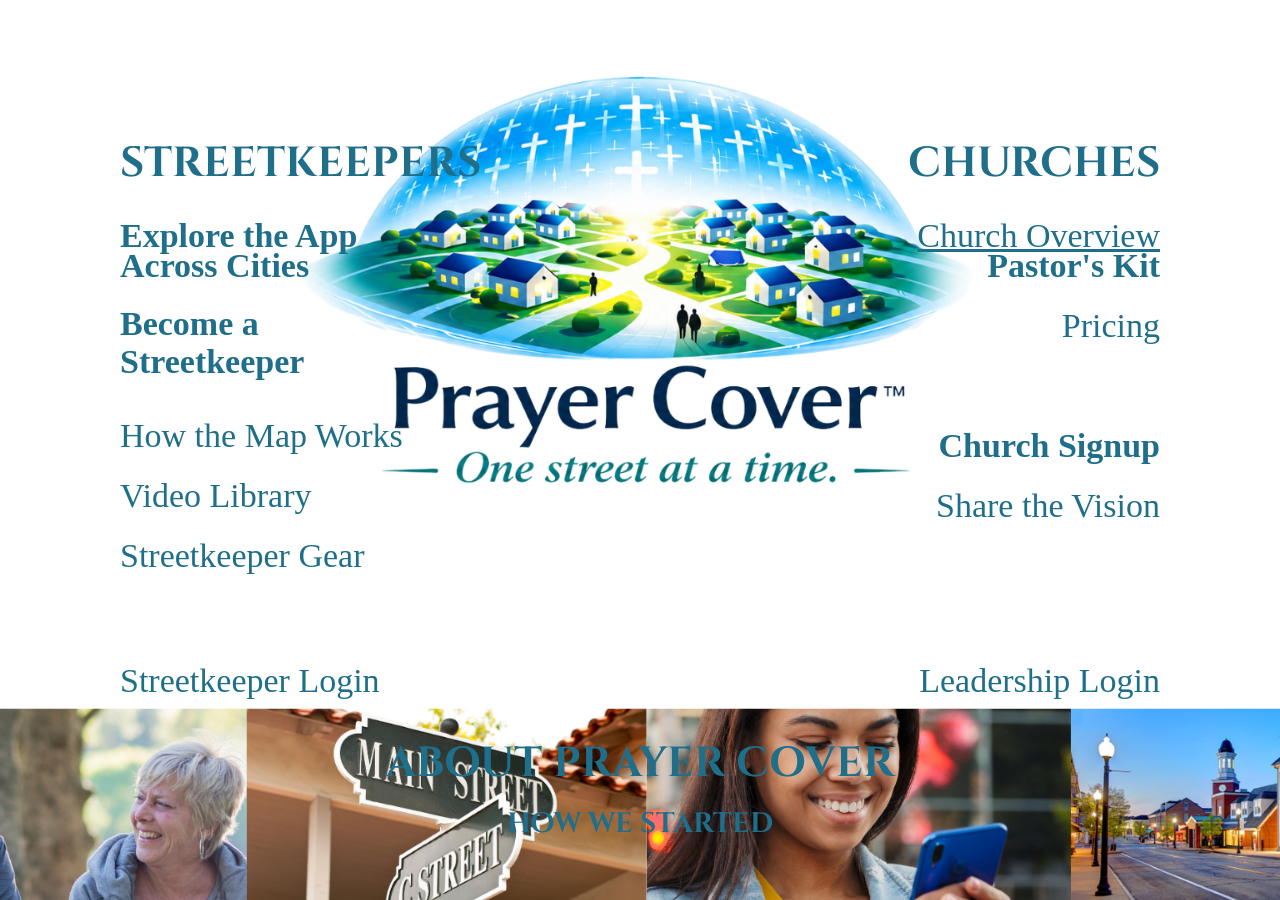
==== index.html @ 95e5b873 "Replace div with link for Church Overview" ====
<!DOCTYPE html>
<html lang="en">
<head>
  <meta charset="UTF-8">
  <meta
    name="viewport"
    content="width=device-width, initial-scale=1.0"
  >

  <title>Prayer Cover</title>

  <link
    rel="preconnect"
    href="https://fonts.googleapis.com"
  >

  <link
    rel="preconnect"
    href="https://fonts.gstatic.com"
    crossorigin
  >

  <link
    href="https://fonts.googleapis.com/css2?family=Cinzel:wght@400;500;600&display=swap"
    rel="stylesheet"
  >

  <link
    rel="stylesheet"
    href="style.css"
  >
</head>

<body>

  <div class="homePage">

    <!-- ======================================
         STREETKEEPERS
    ======================================= -->

    <div class="streetkeepersHeader">
      <strong>STREETKEEPERS</strong>
    </div>

    <div class="exploreAppItem">
      <strong>Explore the App</strong>
    </div>

    <div class="acrossCitiesItem">
      <strong>Across Cities</strong>
    </div>

    <div class="becomeStreetkeeperItem">
      <strong>
        Become a<br>
        Streetkeeper
      </strong>
    </div>

    <a
class="howMapWorksItem"
href="how-the-map-works.html"
>
How the Map Works
</a>

    <div class="videoLibraryItem">
      Video Library
    </div>

    <div class="streetkeeperGearItem">
      Streetkeeper Gear
    </div>

    <div class="streetkeeperLoginItem">
      Streetkeeper Login
    </div>

    <!-- ======================================
         ABOUT PRAYER COVER and 
        HOW WE STARTED
    ======================================= -->

   <a
class="aboutPrayerCoverHeader"
href="about-prayer-cover.html"
>
<strong>ABOUT PRAYER COVER</strong>
</a>

   <a
class="howWeStartedHeader"
href="how-we-started.html"
>
<strong>HOW WE STARTED</strong>
</a> 

    <!-- ======================================
         CHURCHES
    ======================================= -->

    <div class="churchesHeader">
      <strong>CHURCHES</strong>
    </div>

    <a
class="churchOverviewItem"
href="church-overview.html"
>
Church Overview
</a>

    <div class="pastorsKitItem">
      <strong>Pastor's Kit</strong>
    </div>

    <div class="pricingItem">
      Pricing
    </div>
     
    <div class="churchSignupItem">
      <strong>Church Signup</strong>
    </div>

    <div class="shareVisionItem">
      Share the Vision
    </div>

    <div class="leadershipLoginItem">
      Leadership Login
    </div>

  </div>

  <script src="script.js"></script>

</body>
</html>
---- style.css ----
*{
  box-sizing:border-box;
  margin:0;
  padding:0;
}

html,
body{
  width:100%;
  height:100%;
}

body{
  overflow-x:hidden;
  font-family:Georgia, serif;
  background:#ffffff;
}

.homePage{
  position:relative;
  width:100vw;
  height:100vh;

  background-image:url("JOINPRAYERCOVER-HOME-PAGE.png");
  background-position:center 22px;
  background-repeat:no-repeat;
  background-size:cover;
}

/* ======================================
   STREETKEEPERS HEADER
====================================== */

.streetkeepersHeader{
  position:absolute;
  top:135px;
  left:120px;

  font-family:"Cinzel", serif;
  font-size:42px;
  font-weight:700;
  color:#1f6f8b;
  text-align:left;
}

/* ======================================
   STREETKEEPER ITEMS
====================================== */

.exploreAppItem{
  position:absolute;
  top:215px;
  left:120px;

  font-family:Georgia, serif;
  font-size:34px;
  font-weight:700;
  color:#1f6f8b;
  line-height:1.25;
  cursor:pointer;
}

.acrossCitiesItem{
  position:absolute;
  top:245px;
  left:120px;

  font-family:Georgia, serif;
  font-size:34px;
  font-weight:700;
  color:#1f6f8b;
  line-height:1.25;
  cursor:pointer;
}

.becomeStreetkeeperItem{
  position:absolute;
  top:305px;
  left:120px;

  font-family:Georgia, serif;
  font-size:34px;
  font-weight:700;
  color:#1f6f8b;
  line-height:1.12;
  cursor:pointer;
}

.howMapWorksItem{

  position:absolute;
  top:415px;
  left:120px;

  font-family:Georgia, serif;
  font-size:34px;
  font-weight:400;
  color:#1f6f8b;
  line-height:1.25;
  cursor:pointer;

  text-decoration:none;
}


.videoLibraryItem{
  position:absolute;
  top:475px;
  left:120px;

  font-family:Georgia, serif;
  font-size:34px;
  font-weight:400;
  color:#1f6f8b;
  line-height:1.25;
  cursor:pointer;
}

.streetkeeperGearItem{
  position:absolute;
  top:535px;
  left:120px;

  font-family:Georgia, serif;
  font-size:34px;
  font-weight:400;
  color:#1f6f8b;
  line-height:1.25;
  cursor:pointer;
}

.streetkeeperLoginItem{
  position:absolute;
  top:660px;
  left:120px;

  font-family:Georgia, serif;
  font-size:34px;
  font-weight:400;
  color:#1f6f8b;
  line-height:1.25;
  cursor:pointer;
}

/* ======================================
   ABOUT PRAYER COVER HEADER and
   HOW WE STARTED HEADER
====================================== */

.aboutPrayerCoverHeader{

  position:absolute;

  top:735px;

  left:50%;

  transform:translateX(-50%);

  font-family:"Cinzel", serif;

  font-size:42px;

  font-weight:700;

  color:#1f6f8b;

  text-align:center;

  text-decoration:none;
}

.howWeStartedHeader{

  position:absolute;

  top:805px;

  left:50%;

  transform:translateX(-50%);

  font-family:"Cinzel", serif;

  font-size:28px;

  font-weight:700;

  color:#1f6f8b;

  text-align:center;

  text-decoration:none;
}

/* ======================================
   CHURCHES HEADER
====================================== */

.churchesHeader{
  position:absolute;
  top:135px;
  right:120px;

  font-family:"Cinzel", serif;
  font-size:42px;
  font-weight:700;
  color:#1f6f8b;
  text-align:right;
}

/* ======================================
   CHURCH ITEMS
====================================== */

.churchOverviewItem{
  position:absolute;
  top:215px;
  right:120px;

  font-family:Georgia, serif;
  font-size:34px;
  font-weight:400;
  color:#1f6f8b;
  line-height:1.25;
  text-align:right;
  cursor:pointer;
}

.pastorsKitItem{
  position:absolute;
  top:245px;
  right:120px;

  font-family:Georgia, serif;
  font-size:34px;
  font-weight:700;
  color:#1f6f8b;
  line-height:1.25;
  text-align:right;
  cursor:pointer;
}

.pricingItem{
  position:absolute;
  top:305px;
  right:120px;

  font-family:Georgia, serif;
  font-size:34px;
  font-weight:400;
  color:#1f6f8b;
  line-height:1.25;
  text-align:right;
  cursor:pointer;
}

.howItWorksItem{
  position:absolute;
  top:365px;
  right:120px;

  font-family:Georgia, serif;
  font-size:34px;
  font-weight:400;
  color:#1f6f8b;
  line-height:1.25;
  text-align:right;
  cursor:pointer;
}

.churchSignupItem{
  position:absolute;
  top:425px;
  right:120px;

  font-family:Georgia, serif;
  font-size:34px;
  font-weight:700;
  color:#1f6f8b;
  line-height:1.25;
  text-align:right;
  cursor:pointer;
}

.shareVisionItem{
  position:absolute;
  top:485px;
  right:120px;

  font-family:Georgia, serif;
  font-size:34px;
  font-weight:400;
  color:#1f6f8b;
  line-height:1.25;
  text-align:right;
  cursor:pointer;
}

.leadershipLoginItem{
  position:absolute;
  top:660px;
  right:120px;

  font-family:Georgia, serif;
  font-size:34px;
  font-weight:400;
  color:#1f6f8b;
  line-height:1.25;
  text-align:right;
  cursor:pointer;
}
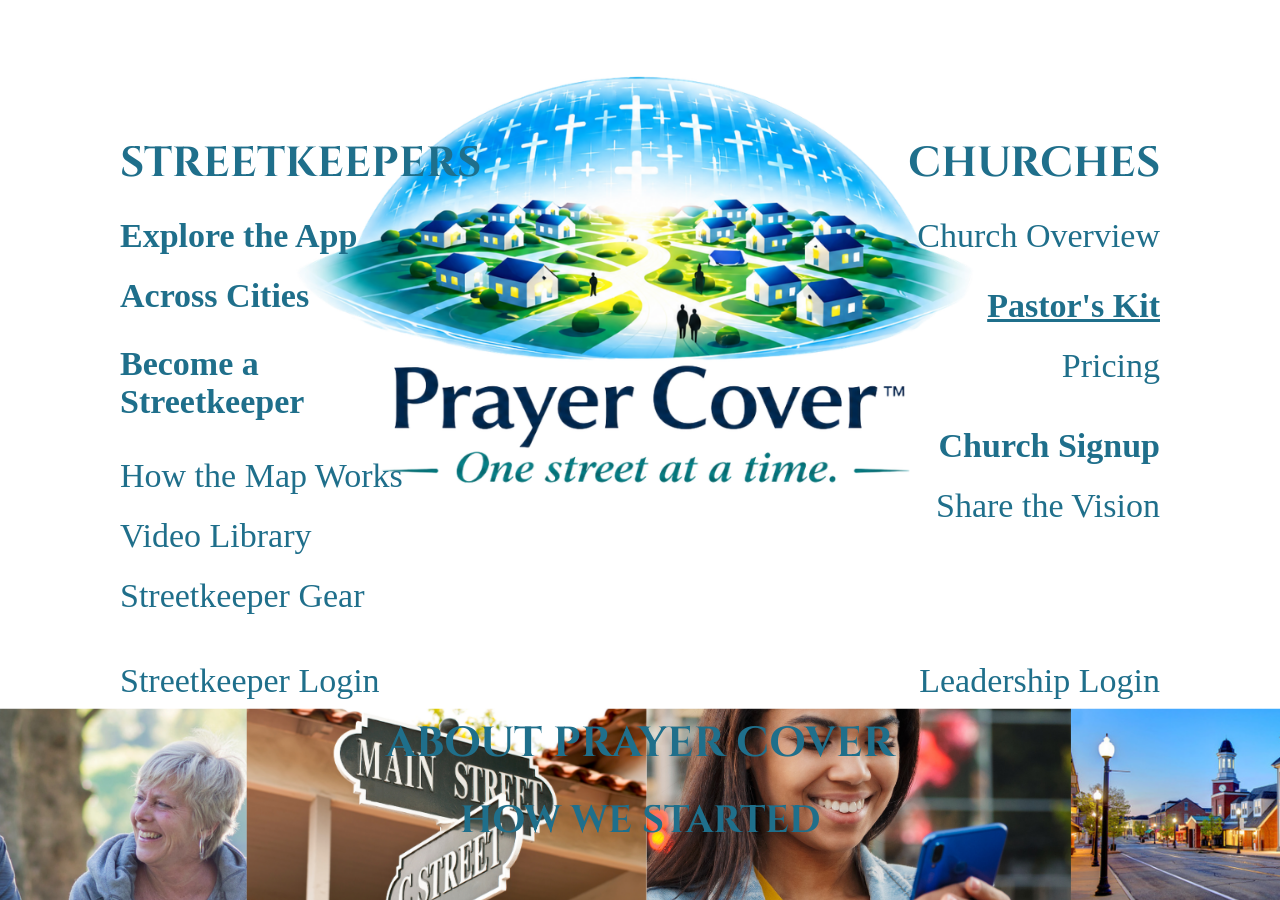
==== commit 5d3635db: "Convert Pastor's Kit div to a link" ====
--- a/index.html
+++ b/index.html
@@ -111,9 +111,12 @@
 Church Overview
 </a>
 
-    <div class="pastorsKitItem">
-      <strong>Pastor's Kit</strong>
-    </div>
+   <a
+class="pastorsKitItem"
+href="pastor-kit.html"
+>
+<strong>Pastor's Kit</strong>
+</a>
 
     <div class="pricingItem">
       Pricing
--- a/style.css
+++ b/style.css
@@ -62,7 +62,7 @@
 
 .acrossCitiesItem{
   position:absolute;
-  top:245px;
+  top:275px;
   left:120px;
 
   font-family:Georgia, serif;
@@ -75,7 +75,7 @@
 
 .becomeStreetkeeperItem{
   position:absolute;
-  top:305px;
+  top:345px;
   left:120px;
 
   font-family:Georgia, serif;
@@ -89,7 +89,7 @@
 .howMapWorksItem{
 
   position:absolute;
-  top:415px;
+  top:455px;
   left:120px;
 
   font-family:Georgia, serif;
@@ -105,7 +105,7 @@
 
 .videoLibraryItem{
   position:absolute;
-  top:475px;
+  top:515px;
   left:120px;
 
   font-family:Georgia, serif;
@@ -118,7 +118,7 @@
 
 .streetkeeperGearItem{
   position:absolute;
-  top:535px;
+  top:575px;
   left:120px;
 
   font-family:Georgia, serif;
@@ -151,7 +151,7 @@
 
   position:absolute;
 
-  top:735px;
+  top:715px;
 
   left:50%;
 
@@ -174,7 +174,7 @@
 
   position:absolute;
 
-  top:805px;
+  top:795px;
 
   left:50%;
 
@@ -182,7 +182,7 @@
 
   font-family:"Cinzel", serif;
 
-  font-size:28px;
+  font-size:38px;
 
   font-weight:700;
 
@@ -225,11 +225,12 @@
   line-height:1.25;
   text-align:right;
   cursor:pointer;
+  text-decoration:none;
 }
 
 .pastorsKitItem{
   position:absolute;
-  top:245px;
+  top:285px;
   right:120px;
 
   font-family:Georgia, serif;
@@ -243,7 +244,7 @@
 
 .pricingItem{
   position:absolute;
-  top:305px;
+  top:345px;
   right:120px;
 
   font-family:Georgia, serif;
@@ -310,3 +311,171 @@
   text-align:right;
   cursor:pointer;
 }
+
+/* ======================================
+   MOBILE LAYOUT
+====================================== */
+
+@media (max-width:700px){
+
+  .homePage{
+    width:100%;
+    min-height:100vh;
+    height:auto;
+
+    display:flex;
+    flex-direction:column;
+    align-items:center;
+
+    background-image:url("JOINPRAYERCOVER-HOME-PAGE.png");
+    background-repeat:no-repeat;
+    background-position:top center;
+    background-size:100% auto;
+
+    padding-top:78vw;
+    padding-left:22px;
+    padding-right:22px;
+    padding-bottom:60px;
+  }
+
+  .streetkeepersHeader,
+  .exploreAppItem,
+  .acrossCitiesItem,
+  .becomeStreetkeeperItem,
+  .howMapWorksItem,
+  .videoLibraryItem,
+  .streetkeeperGearItem,
+  .streetkeeperLoginItem,
+  .aboutPrayerCoverHeader,
+  .howWeStartedHeader,
+  .churchesHeader,
+  .churchOverviewItem,
+  .pastorsKitItem,
+  .pricingItem,
+  .churchSignupItem,
+  .shareVisionItem,
+  .leadershipLoginItem{
+    position:relative;
+    top:auto;
+    left:auto;
+    right:auto;
+    transform:none;
+
+    width:100%;
+    text-align:center;
+
+    color:#1f6f8b;
+  }
+
+  .aboutPrayerCoverHeader{
+    order:1;
+    margin-top:0;
+    margin-bottom:34px;
+
+    font-size:30px;
+    line-height:1.2;
+  }
+
+  .streetkeepersHeader{
+    order:3;
+    margin-top:0;
+    margin-bottom:12px;
+
+    font-family:Georgia, serif;
+    font-size:22px;
+    font-weight:700;
+    line-height:1.2;
+  }
+
+  .exploreAppItem{
+    order:4;
+  }
+
+  .acrossCitiesItem{
+    order:5;
+  }
+
+  .becomeStreetkeeperItem{
+    order:6;
+  }
+
+  .howMapWorksItem{
+    order:7;
+  }
+
+  .videoLibraryItem{
+    order:8;
+  }
+
+  .streetkeeperGearItem{
+    order:9;
+  }
+
+  .streetkeeperLoginItem{
+    order:10;
+    margin-bottom:42px;
+  }
+
+  .churchesHeader{
+    order:11;
+    margin-bottom:12px;
+
+    font-family:Georgia, serif;
+    font-size:22px;
+    font-weight:700;
+    line-height:1.2;
+  }
+
+  .churchOverviewItem{
+    order:12;
+  }
+
+  .pastorsKitItem{
+    order:13;
+  }
+
+  .pricingItem{
+    order:14;
+  }
+
+  .churchSignupItem{
+    order:15;
+  }
+
+  .shareVisionItem{
+    order:16;
+  }
+
+  .leadershipLoginItem{
+    order:17;
+    margin-bottom:42px;
+  }
+
+  .howWeStartedHeader{
+    order:2;
+    margin-bottom:38px;
+
+    font-size:28px;
+    line-height:1.2;
+  }
+
+  .exploreAppItem,
+  .acrossCitiesItem,
+  .becomeStreetkeeperItem,
+  .howMapWorksItem,
+  .videoLibraryItem,
+  .streetkeeperGearItem,
+  .streetkeeperLoginItem,
+  .churchOverviewItem,
+  .pastorsKitItem,
+  .pricingItem,
+  .churchSignupItem,
+  .shareVisionItem,
+  .leadershipLoginItem{
+    margin-bottom:16px;
+
+    font-size:26px;
+    line-height:1.18;
+  }
+
+}
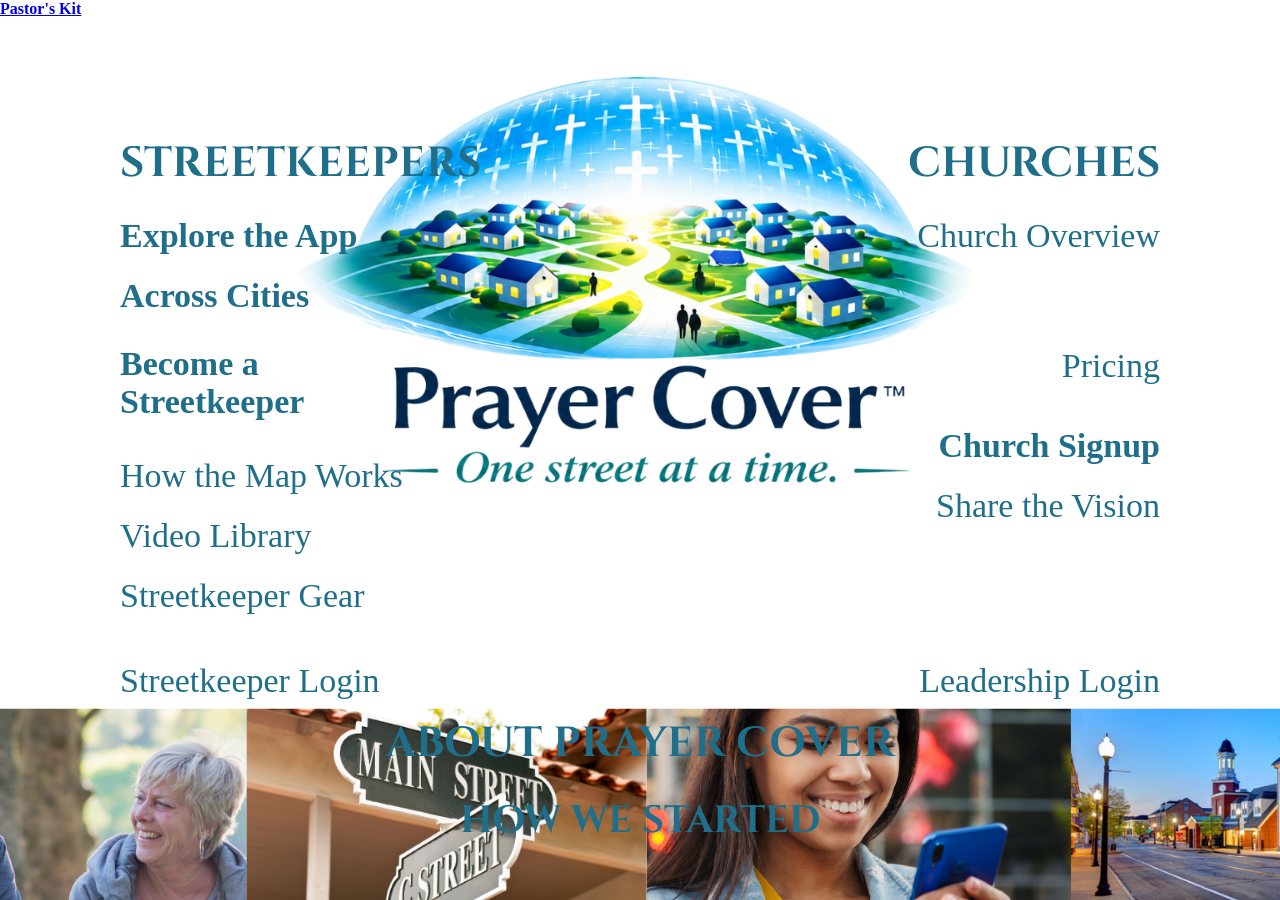
==== commit acf77e20: "Fix class name typo in Pastor's Kit link" ====
--- a/index.html
+++ b/index.html
@@ -112,7 +112,7 @@
 </a>
 
    <a
-class="pastorsKitItem"
+class="pastorKitItem"
 href="pastor-kit.html"
 >
 <strong>Pastor's Kit</strong>
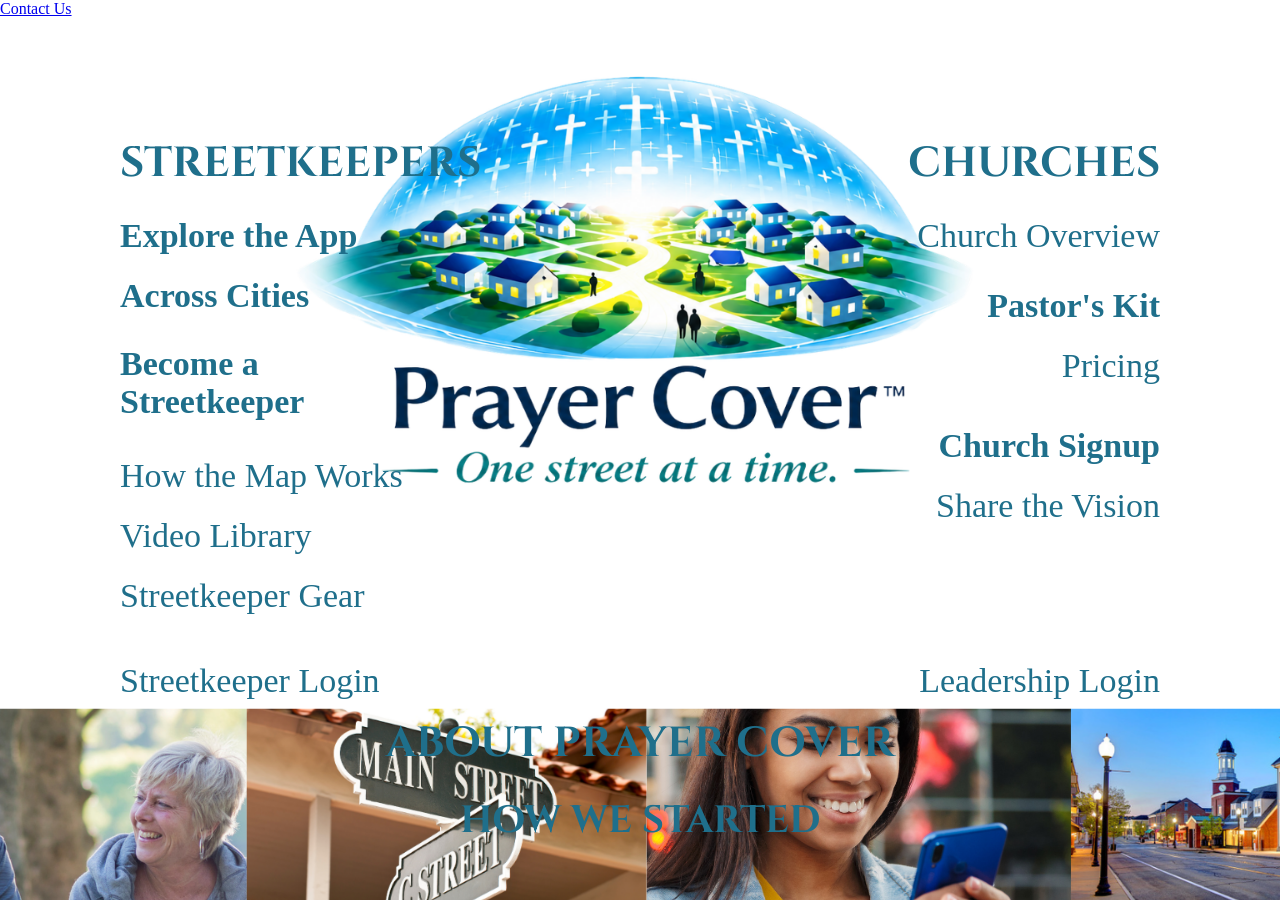
==== commit febba4ed: "Add 'Contact Us' link to index.html" ====
--- a/index.html
+++ b/index.html
@@ -130,6 +130,13 @@
       Share the Vision
     </div>
 
+<a
+class="contactUsItem"
+href="contact-us.html"
+>
+Contact Us
+</a>
+    
     <div class="leadershipLoginItem">
       Leadership Login
     </div>
--- a/style.css
+++ b/style.css
@@ -228,7 +228,7 @@
   text-decoration:none;
 }
 
-.pastorsKitItem{
+.pastorKitItem{
   position:absolute;
   top:285px;
   right:120px;
@@ -240,6 +240,7 @@
   line-height:1.25;
   text-align:right;
   cursor:pointer;
+  text-decoration:none;
 }
 
 .pricingItem{
@@ -350,7 +351,7 @@
   .howWeStartedHeader,
   .churchesHeader,
   .churchOverviewItem,
-  .pastorsKitItem,
+  .pastorKitItem,
   .pricingItem,
   .churchSignupItem,
   .shareVisionItem,
@@ -430,7 +431,7 @@
     order:12;
   }
 
-  .pastorsKitItem{
+  .pastorKitItem{
     order:13;
   }
 
@@ -467,7 +468,7 @@
   .streetkeeperGearItem,
   .streetkeeperLoginItem,
   .churchOverviewItem,
-  .pastorsKitItem,
+  .pastorKitItem,
   .pricingItem,
   .churchSignupItem,
   .shareVisionItem,
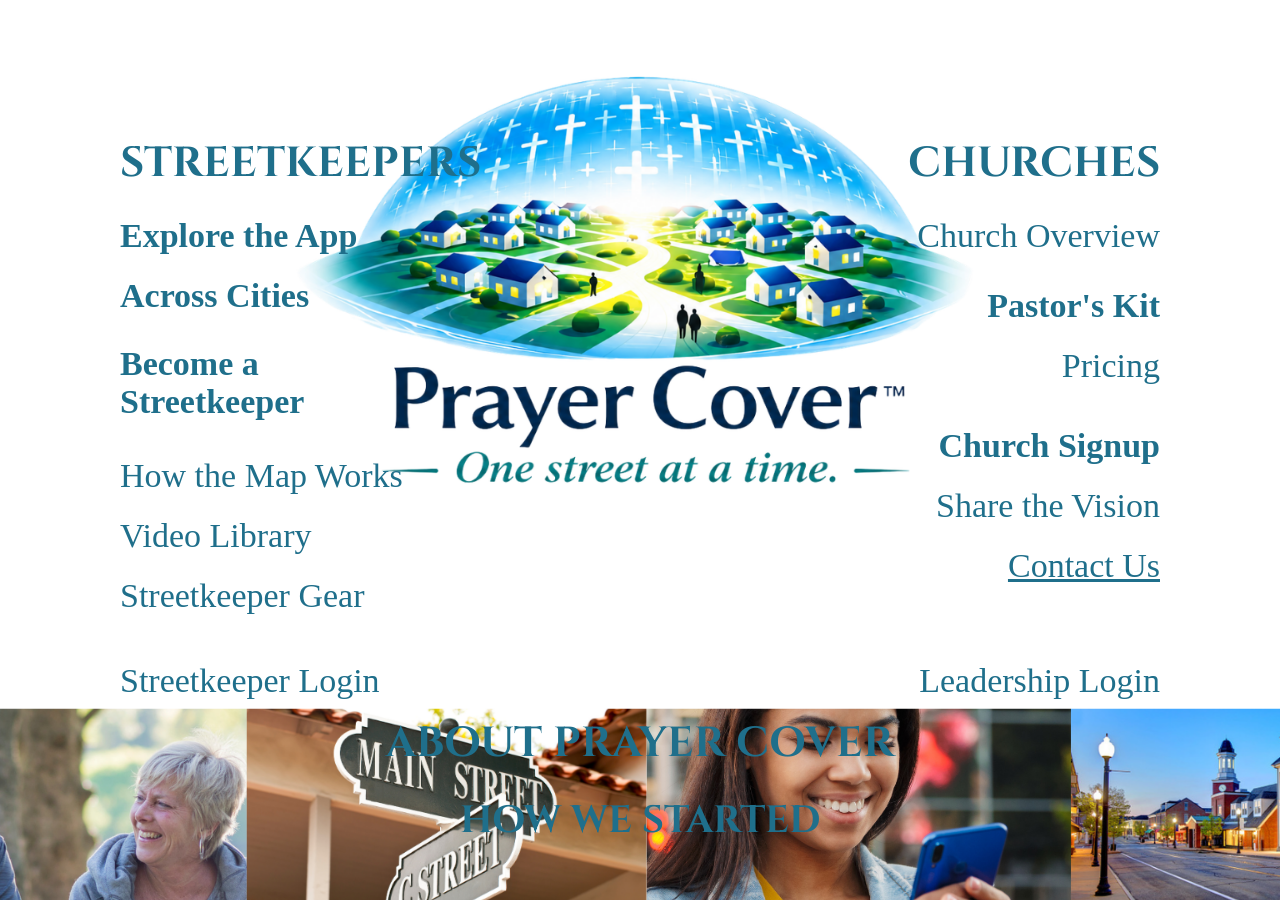
==== commit d532ef05: "Fix HTML formatting and add closing body tag" ====
--- a/index.html
+++ b/index.html
@@ -145,5 +145,6 @@
 
   <script src="script.js"></script>
 
+  
 </body>
 </html>
--- a/style.css
+++ b/style.css
@@ -288,6 +288,20 @@
 .shareVisionItem{
   position:absolute;
   top:485px;
+  right:120px;
+
+  font-family:Georgia, serif;
+  font-size:34px;
+  font-weight:400;
+  color:#1f6f8b;
+  line-height:1.25;
+  text-align:right;
+  cursor:pointer;
+}
+
+.contactUsItem{
+  position:absolute;
+  top:545px;
   right:120px;
 
   font-family:Georgia, serif;
@@ -355,6 +369,7 @@
   .pricingItem,
   .churchSignupItem,
   .shareVisionItem,
+  .contactUsItem,
   .leadershipLoginItem{
     position:relative;
     top:auto;
@@ -447,8 +462,12 @@
     order:16;
   }
 
+  .contactUsItem{
+    order:17;
+  }
+  
   .leadershipLoginItem{
-    order:17;
+    order:18;
     margin-bottom:42px;
   }
 
@@ -472,6 +491,7 @@
   .pricingItem,
   .churchSignupItem,
   .shareVisionItem,
+  .contactUsItem,
   .leadershipLoginItem{
     margin-bottom:16px;
 
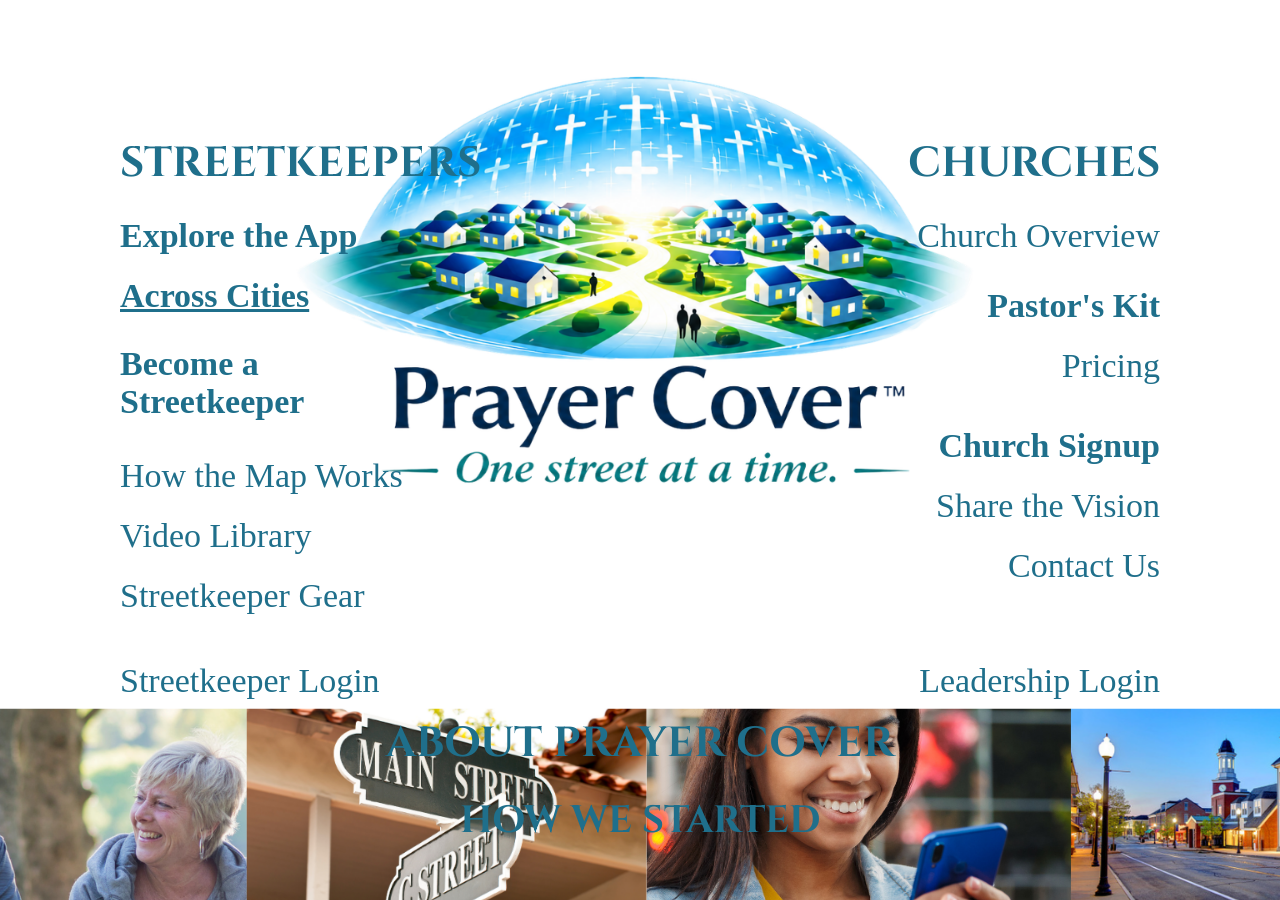
==== commit 7234a8b7: "Convert 'Across Cities' div to a link 50" ====
--- a/index.html
+++ b/index.html
@@ -47,9 +47,12 @@
       <strong>Explore the App</strong>
     </div>
 
-    <div class="acrossCitiesItem">
-      <strong>Across Cities</strong>
-    </div>
+   <a
+  class="acrossCitiesItem"
+  href="https://app.joinprayercover.com/?view=across-cities"
+>
+  <strong>Across Cities</strong>
+</a>
 
     <div class="becomeStreetkeeperItem">
       <strong>
--- a/style.css
+++ b/style.css
@@ -311,6 +311,7 @@
   line-height:1.25;
   text-align:right;
   cursor:pointer;
+  text-decoration:none;
 }
 
 .leadershipLoginItem{
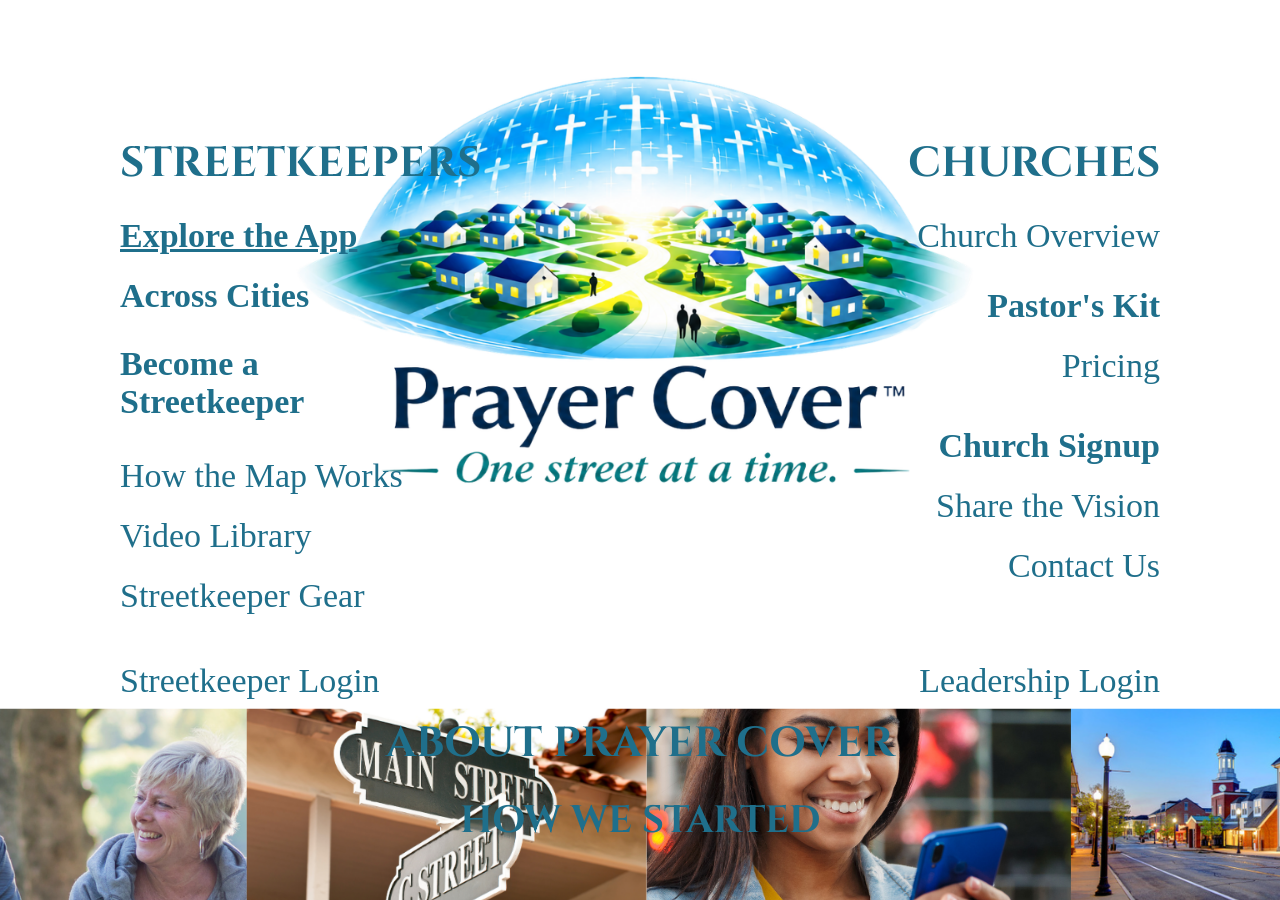
==== commit ad3beb51: "Convert Explore the App div to an anchor tag 46" ====
--- a/index.html
+++ b/index.html
@@ -43,9 +43,12 @@
       <strong>STREETKEEPERS</strong>
     </div>
 
-    <div class="exploreAppItem">
-      <strong>Explore the App</strong>
-    </div>
+<a
+  class="exploreAppItem"
+  href="https://app.joinprayercover.com/?mode=explorer"
+>
+  <strong>Explore the App</strong>
+</a>
 
    <a
   class="acrossCitiesItem"
--- a/style.css
+++ b/style.css
@@ -71,6 +71,7 @@
   color:#1f6f8b;
   line-height:1.25;
   cursor:pointer;
+  text-decoration:none;
 }
 
 .becomeStreetkeeperItem{
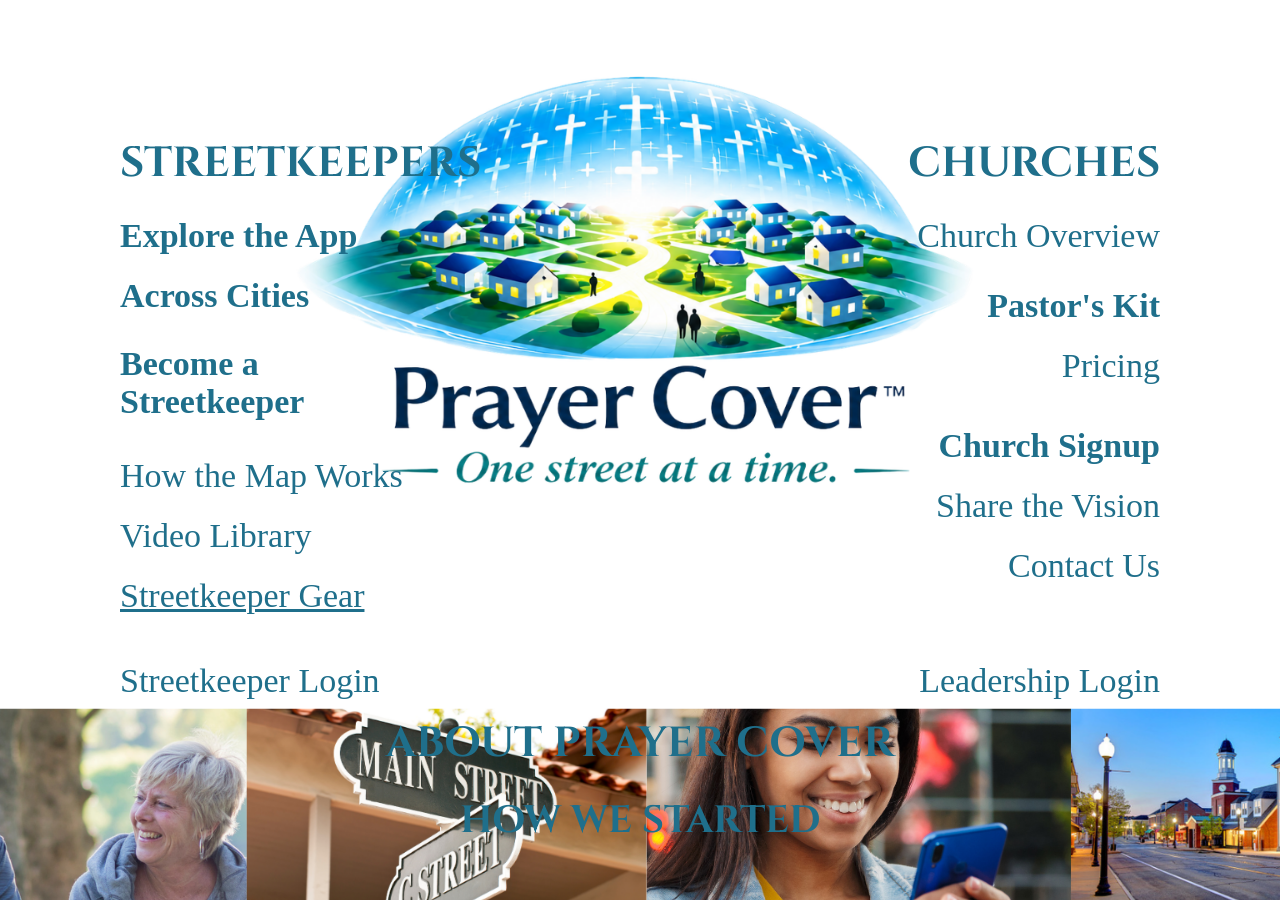
==== commit 39d70969: "Convert Streetkeeper Gear div to a link" ====
--- a/index.html
+++ b/index.html
@@ -75,9 +75,12 @@
       Video Library
     </div>
 
-    <div class="streetkeeperGearItem">
-      Streetkeeper Gear
-    </div>
+   <a
+  class="streetkeeperGearItem"
+  href="streetkeeper-gear.html"
+>
+  Streetkeeper Gear
+</a>
 
     <div class="streetkeeperLoginItem">
       Streetkeeper Login
--- a/style.css
+++ b/style.css
@@ -58,6 +58,7 @@
   color:#1f6f8b;
   line-height:1.25;
   cursor:pointer;
+  text-decoration:none;
 }
 
 .acrossCitiesItem{
